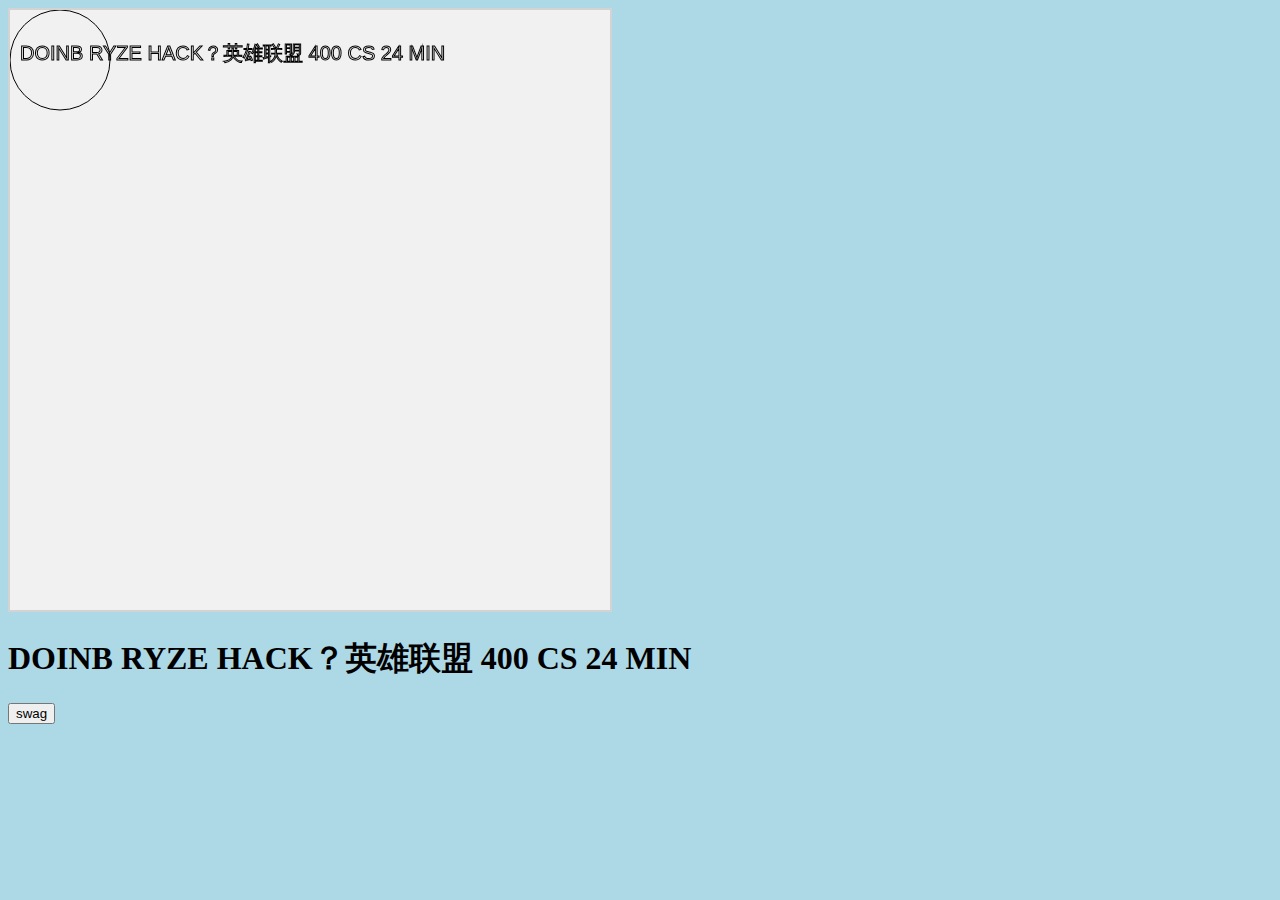
==== index.html @ f5e2f2ef "bad" ====
<!DOCTYPE html>
<html lang="en">
<head>
    <title>DOINB RYZE HACK？英雄联盟 400 CS 24 MIN</title>
    <link rel="stylesheet" type="text/css" href="styles.css">
    <script src="scripts.js"></script>
    <canvas id="mainCanvas" width="600" height="600">
      <script>doTest();</script>
    </canvas>
    <body>
      <h1 id="doinbText">DOINB RYZE HACK？英雄联盟 400 CS 24 MIN</h1>
      <button onclick="colorText()" type="button">swag</button>
    </body>
</head>
---- styles.css ----
body {
  background-color: lightblue;
}
canvas {
    border:2px solid #d3d3d3;
    background-color: #f1f1f1;
}
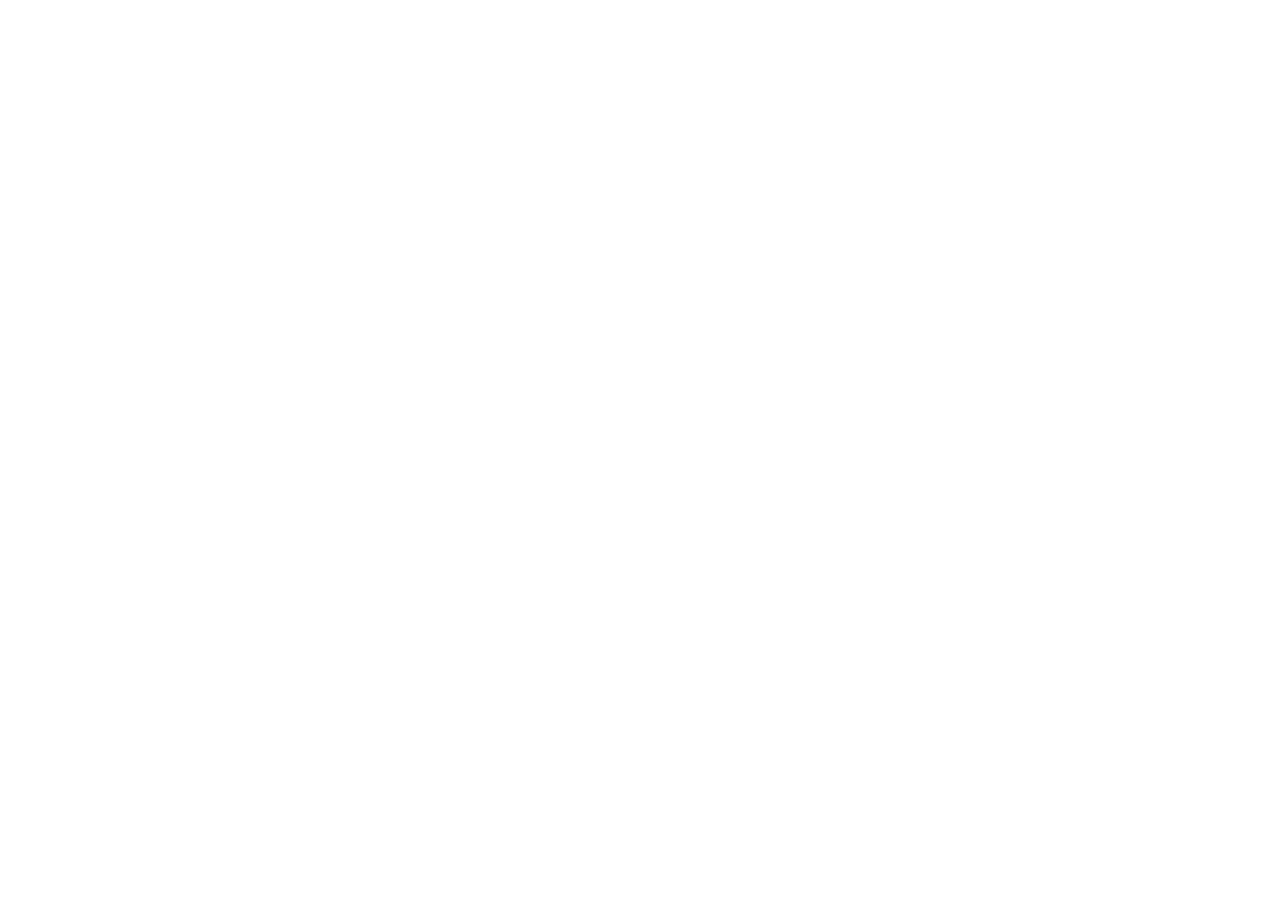
==== commit 6e6c3688: "using phaser now" ====
--- a/index.html
+++ b/index.html
@@ -1,14 +1,77 @@
 <!DOCTYPE html>
-<html lang="en">
+<html>
 <head>
-    <title>DOINB RYZE HACK？英雄联盟 400 CS 24 MIN</title>
-    <link rel="stylesheet" type="text/css" href="styles.css">
-    <script src="scripts.js"></script>
-    <canvas id="mainCanvas" width="600" height="600">
-      <script>doTest();</script>
-    </canvas>
-    <body>
-      <h1 id="doinbText">DOINB RYZE HACK？英雄联盟 400 CS 24 MIN</h1>
-      <button onclick="colorText()" type="button">swag</button>
-    </body>
+    <script src="https://cdn.jsdelivr.net/npm/phaser@3.15.1/dist/phaser-arcade-physics.min.js"></script>
 </head>
+<body>
+
+    <script>
+    var config = {
+        type: Phaser.AUTO,
+        width: 1600,
+        height: 1600,
+        scene: {
+            preload: preload,
+            create: create,
+            update: update
+        }
+    };
+
+    var game = new Phaser.Game(config);
+
+    var minions = [];
+    var frameCount = 0;
+
+    function preload() {
+//        this.load.image('ryze_source', 'resources/ryze.png');
+        this.load.image('caster_source', 'resources/caster.png');
+        this.load.image('background', 'resources/midlane.webp');
+        cs = 0;
+    };
+    function create() {
+        this.add.image(0, 0, 'background').setOrigin(0);
+        cs_counter = this.add.text(800, 100, String("CS: " + cs), {font: "75px Arial", boundsAlignH: "center", boundsAlignV:"middle"}).setOrigin(0.5);
+        this.input.on('gameobjectdown', function(pointer, gameObject){
+          gameObject.active = false;
+          gameObject.destroy();
+          delete gameObject;
+          cs += 1;
+          console.log("Minion killed");
+          cs_counter.setText(String("CS: " + cs));
+        });
+    };
+    function createMinion(target) {
+      console.log("Minion spawned");
+      minion_to_add = (target.add.sprite(1400, 200, 'caster_source').setInteractive().setScale(0.4));
+      minion_to_add.active = true;
+      minions[minions.length] = minion_to_add;
+    };
+    function update() {
+      if (frameCount % 100 == 0) {
+        createMinion(this);
+        frameCount = 0;
+      };
+      for (i = 0; i < minions.length; i++) {
+        minion_i = minions[i];
+        if (minion_i.active == true) {
+          minion_i.on('pointerdown', function(pointer) {
+          });
+          if (minion_i.x < -200) {
+            minion_i.x = 5000;
+            minion_i.active = false;
+            minion_i.destroy();
+            delete minion_i;
+            console.log("Minion despawned");
+          }
+          else {
+            minion_i.x += -2;
+            minion_i.y += 2;
+          };
+        };
+      };
+      frameCount += 1;
+    };
+    </script>
+
+</body>
+</html>
